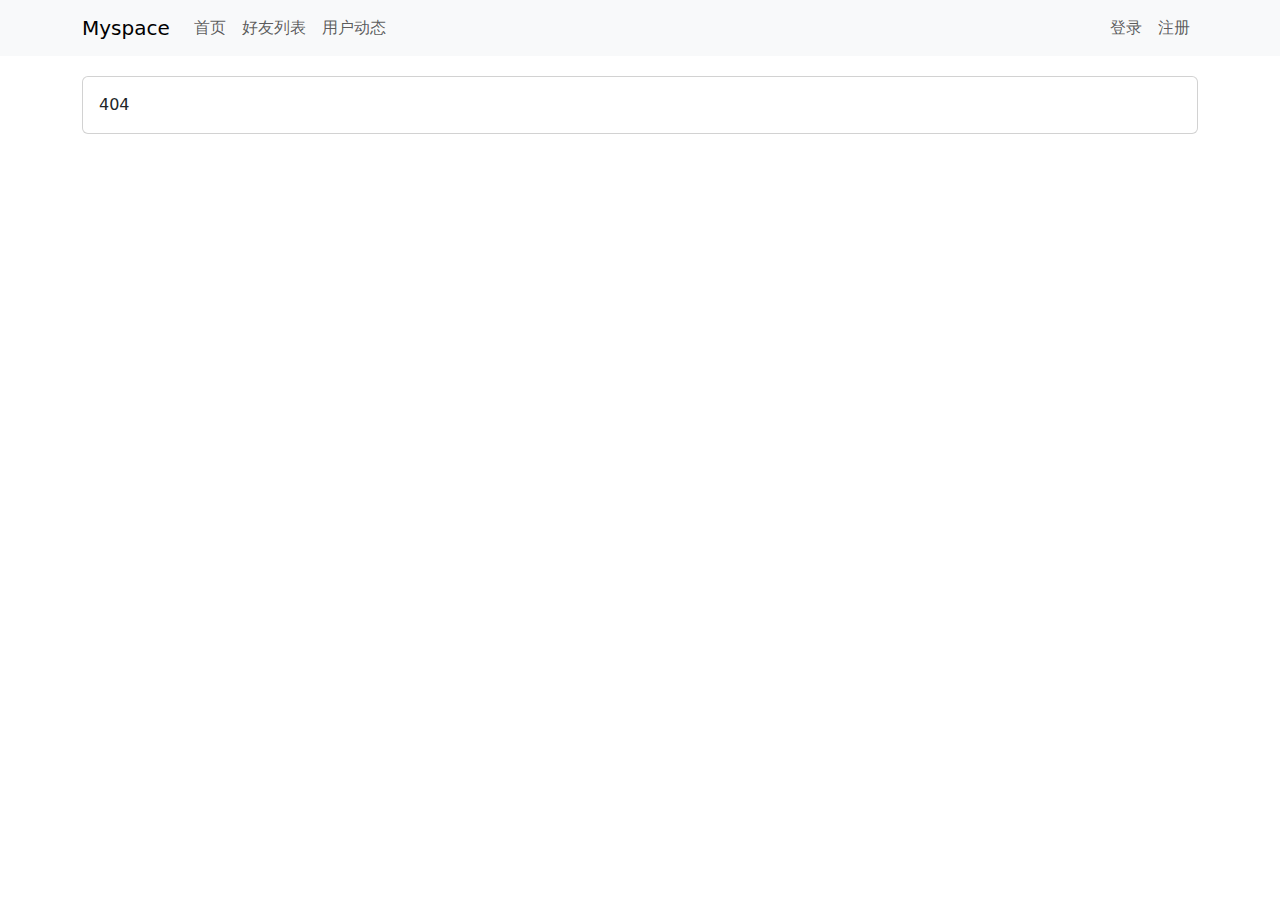
==== game/templates/myspace/index.html @ 5f4f44c4 "First attempt to integrate MySpace" ====
<!doctype html><html lang=""><head><meta charset="utf-8"><meta http-equiv="X-UA-Compatible" content="IE=edge"><meta name="viewport" content="width=device-width,initial-scale=1"><link rel="icon" href="/favicon.ico"><title>mckenna</title><script defer="defer" src="/static/js/chunk-vendors.ab26fc07.js"></script><script defer="defer" src="/static/js/app.660e6cab.js"></script><link href="/static/css/chunk-vendors.1413eea9.css" rel="stylesheet"><link href="/static/css/app.47faf903.css" rel="stylesheet"></head><body><noscript><strong>We're sorry but mckenna doesn't work properly without JavaScript enabled. Please enable it to continue.</strong></noscript><div id="app"></div></body></html>
---- static/css/app.47faf903.css ----
.container[data-v-32bf9f79]{margin-top:20px}img[data-v-8ed6150e]{border-radius:40%}.username[data-v-8ed6150e]{font-weight:700;height:50%}.follow-count[data-v-8ed6150e]{font-size:12px;color:gray;height:50%}.card[data-v-8ed6150e]{margin-bottom:15px;cursor:pointer}.card[data-v-8ed6150e]:hover{box-shadow:1.5px 1.5px 7px #d3d3d3;transition:.25s}.img-field[data-v-8ed6150e]{display:flex;flex-direction:column;justify-content:center}img[data-v-1d8895d0]{border-radius:50%}.username[data-v-1d8895d0]{font-weight:700}.fans[data-v-1d8895d0]{font-size:12px;color:gray}button[data-v-1d8895d0]{padding:2px 4px;font-size:12px}.img-field[data-v-1d8895d0]{display:flex;flex-direction:column;justify-content:center}.single-post[data-v-898bf18e]{margin-bottom:10px}button[data-v-898bf18e]{float:right}.edit-field[data-v-25de8d5d]{margin-top:10px}button[data-v-25de8d5d]{margin-top:10px;width:100px}.card-body[data-v-25de8d5d]{text-align:center}button[data-v-aadb0fdc]{width:100%}.error-message[data-v-aadb0fdc]{color:red}button[data-v-46de7d36]{width:100%}.error-message[data-v-46de7d36]{color:red}
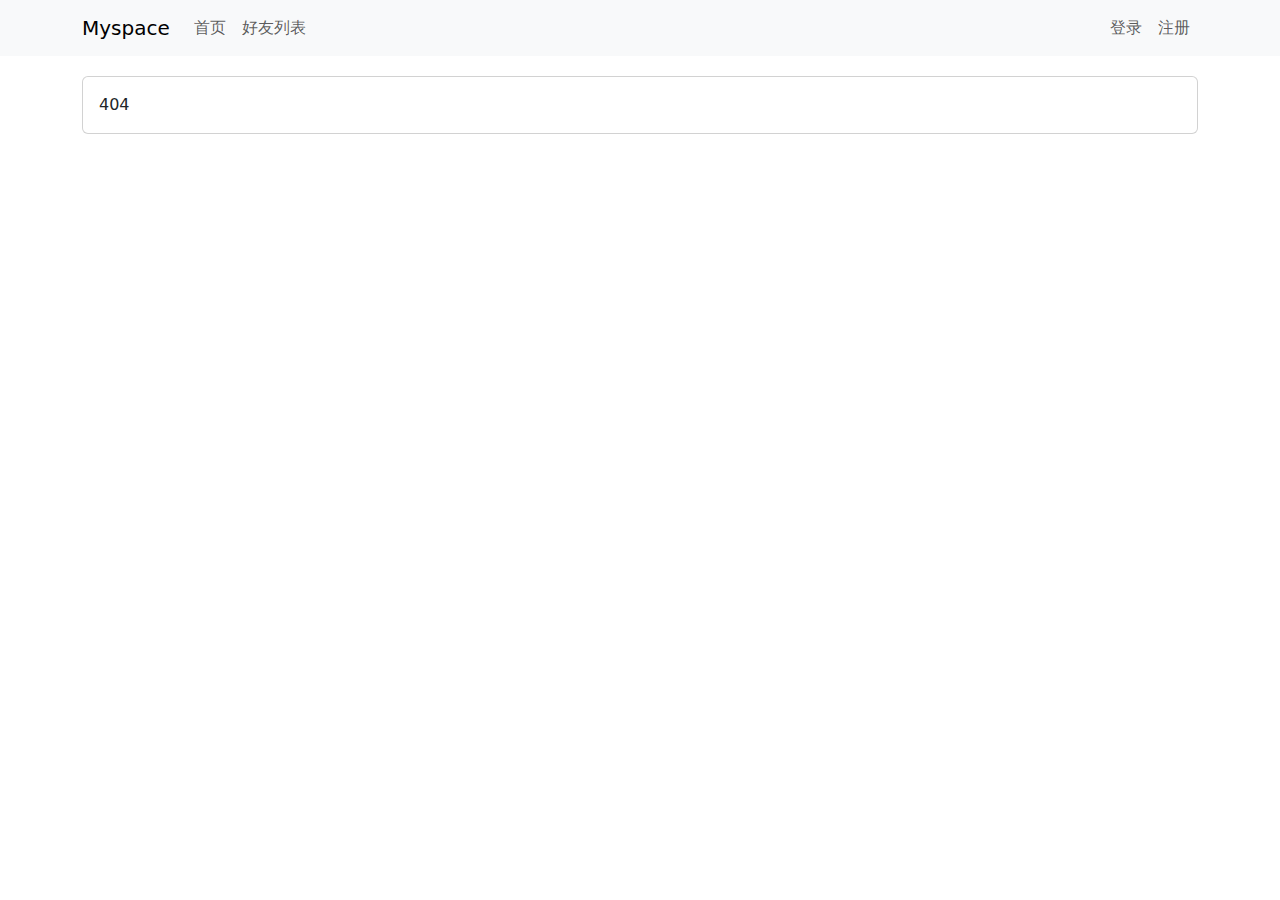
==== commit 22067540: "modify acapp.key and acapp.pem" ====
--- a/game/templates/myspace/index.html
+++ b/game/templates/myspace/index.html
@@ -1 +1 @@
-<!doctype html><html lang=""><head><meta charset="utf-8"><meta http-equiv="X-UA-Compatible" content="IE=edge"><meta name="viewport" content="width=device-width,initial-scale=1"><link rel="icon" href="/favicon.ico"><title>mckenna</title><script defer="defer" src="/static/js/chunk-vendors.ab26fc07.js"></script><script defer="defer" src="/static/js/app.660e6cab.js"></script><link href="/static/css/chunk-vendors.1413eea9.css" rel="stylesheet"><link href="/static/css/app.47faf903.css" rel="stylesheet"></head><body><noscript><strong>We're sorry but mckenna doesn't work properly without JavaScript enabled. Please enable it to continue.</strong></noscript><div id="app"></div></body></html>
+<!doctype html><html lang=""><head><meta charset="utf-8"><meta http-equiv="X-UA-Compatible" content="IE=edge"><meta name="viewport" content="width=device-width,initial-scale=1"><link rel="icon" href="/favicon.ico"><title>mckenna</title><script defer="defer" src="/static/js/chunk-vendors.ab26fc07.js"></script><script defer="defer" src="/static/js/app.88555281.js"></script><link href="/static/css/chunk-vendors.1413eea9.css" rel="stylesheet"><link href="/static/css/app.47faf903.css" rel="stylesheet"></head><body><noscript><strong>We're sorry but mckenna doesn't work properly without JavaScript enabled. Please enable it to continue.</strong></noscript><div id="app"></div></body></html>
